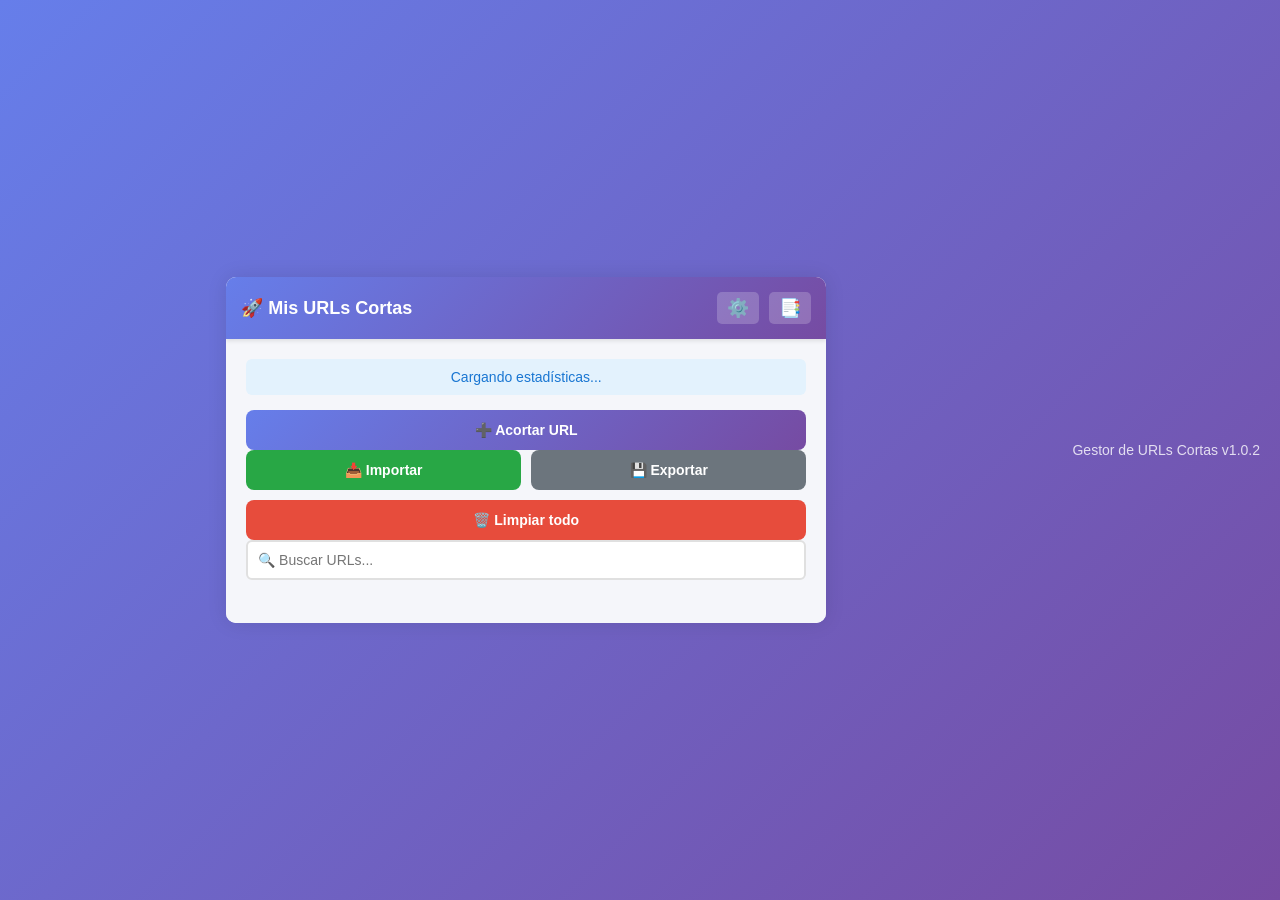
==== url_shortener_extension/popup.html @ 9f5bec4b "Add files via upload" ====
<!DOCTYPE html>
<html>
<head>
    <meta charset="UTF-8">
    <meta name="viewport" content="width=device-width, initial-scale=1.0">
    <title>Gestor de URLs Cortas</title>
    <style>
        body {
            margin: 0;
            padding: 0;
            font-family: -apple-system, BlinkMacSystemFont, 'Segoe UI', Roboto, Arial, sans-serif;
            background: #f5f6fa;
            min-height: 100vh;
        }
        
        /* Contenedor principal - centrado en pantallas grandes */
        .main-container {
            width: 100%;
            max-width: 600px;
            margin: 0 auto;
            background: white;
            min-height: 100vh;
            box-shadow: 0 0 20px rgba(0,0,0,0.1);
        }
        
        /* En popup mantiene ancho fijo */
        @media (max-width: 600px) {
            .main-container {
                width: 400px;
                min-height: 100px;
                box-shadow: none;
            }
        }
        
        /* Detectar si es popup o pestaña */
        @media (min-height: 600px) {
            body {
                background: linear-gradient(135deg, #667eea 0%, #764ba2 100%);
                display: flex;
                align-items: center;
                justify-content: center;
            }
            
            .main-container {
                margin: 20px auto;
                border-radius: 10px;
                overflow: hidden;
                min-height: auto;
                max-height: 90vh;
                overflow-y: auto;
            }
        }
        
        .header {
            background: linear-gradient(135deg, #667eea 0%, #764ba2 100%);
            color: white;
            padding: 15px;
            box-shadow: 0 2px 4px rgba(0,0,0,0.1);
            display: flex;
            justify-content: space-between;
            align-items: center;
            position: sticky;
            top: 0;
            z-index: 100;
        }
        
        .header h3 {
            margin: 0;
            font-size: 18px;
            display: flex;
            align-items: center;
            gap: 8px;
        }
        
        .header-buttons {
            display: flex;
            gap: 10px;
        }
        
        .header-btn {
            background: rgba(255,255,255,0.2);
            border: none;
            color: white;
            cursor: pointer;
            font-size: 18px;
            padding: 5px 10px;
            border-radius: 5px;
            transition: background 0.2s;
        }
        
        .header-btn:hover {
            background: rgba(255,255,255,0.3);
        }
        
        .content {
            padding: 15px;
            background: #f5f6fa;
            min-height: calc(100vh - 70px);
        }
        
        /* En vista de pestaña, ajustar el contenido */
        @media (min-height: 600px) {
            .content {
                min-height: auto;
                padding: 20px;
            }
        }
        
        .button-group {
            display: grid;
            grid-template-columns: 1fr 1fr;
            gap: 10px;
            margin-bottom: 10px;
        }
        
        .url-item {
            background: white;
            padding: 12px;
            margin-bottom: 10px;
            border-radius: 8px;
            box-shadow: 0 2px 4px rgba(0,0,0,0.05);
            cursor: pointer;
            transition: all 0.3s ease-out;
            position: relative;
            overflow: hidden;
        }
        
        .url-item:hover {
            box-shadow: 0 4px 8px rgba(0,0,0,0.1);
            transform: translateY(-1px);
        }
        
        .url-item.deleting {
            animation: slideOut 0.3s ease-out forwards;
        }
        
        @keyframes slideOut {
            to {
                opacity: 0;
                transform: translateX(-100%);
            }
        }
        
        .url-header {
            display: flex;
            align-items: center;
            gap: 10px;
            margin-bottom: 5px;
            padding-right: 70px;
        }
        
        .favicon {
            width: 16px;
            height: 16px;
            flex-shrink: 0;
        }
        
        .url-title {
            font-weight: 600;
            color: #2c3e50;
            flex: 1;
            overflow: hidden;
            text-overflow: ellipsis;
            white-space: nowrap;
        }
        
        .url-short {
            color: #667eea;
            font-size: 13px;
            font-family: monospace;
            margin: 5px 0;
        }
        
        .url-original {
            font-size: 12px;
            color: #666;
            margin-top: 4px;
            overflow: hidden;
            text-overflow: ellipsis;
            white-space: nowrap;
        }
        
        .url-actions {
            position: absolute;
            top: 12px;
            right: 12px;
            display: flex;
            gap: 5px;
        }
        
        .btn-action {
            background: none;
            border: none;
            cursor: pointer;
            padding: 5px;
            border-radius: 4px;
            color: #7f8c8d;
            transition: all 0.2s;
            font-size: 16px;
        }
        
        .btn-action:hover {
            background: #f0f0f0;
            color: #2c3e50;
        }
        
        .btn-delete:hover {
            background: #fee;
            color: #e74c3c;
        }
        
        .btn-delete.confirm-delete {
            background: #e74c3c;
            color: white;
            animation: pulse 0.5s ease-in-out;
        }
        
        @keyframes pulse {
            0% { transform: scale(1); }
            50% { transform: scale(1.1); }
            100% { transform: scale(1); }
        }
        
        button {
            width: 100%;
            padding: 12px;
            background: linear-gradient(135deg, #667eea 0%, #764ba2 100%);
            color: white;
            border: none;
            border-radius: 8px;
            cursor: pointer;
            font-weight: 600;
            font-size: 14px;
            transition: all 0.2s;
        }
        
        button:hover:not(:disabled) {
            opacity: 0.9;
            transform: translateY(-1px);
        }
        
        button:disabled {
            opacity: 0.6;
            cursor: not-allowed;
        }
        
        .btn-secondary {
            background: #6c757d;
        }
        
        .btn-success {
            background: #28a745;
        }
        
        .btn-info {
            background: #17a2b8;
        }
        
        .btn-danger {
            background: #e74c3c !important;
        }
        
        .btn-danger:hover {
            background: #c0392b !important;
        }
        
        .confirm-clear {
            animation: pulseButton 1s infinite;
        }
        
        @keyframes pulseButton {
            0% { transform: scale(1); }
            50% { transform: scale(1.02); }
            100% { transform: scale(1); }
        }
        
        input {
            width: 100%;
            padding: 10px;
            margin-bottom: 8px;
            box-sizing: border-box;
            border: 2px solid #e0e0e0;
            border-radius: 6px;
            font-size: 14px;
        }
        
        input:focus {
            outline: none;
            border-color: #667eea;
        }
        
        #addForm, #apiConfig {
            display: none;
            margin-bottom: 15px;
            padding: 15px;
            background: white;
            border-radius: 8px;
            box-shadow: 0 2px 4px rgba(0,0,0,0.05);
            animation: slideDown 0.3s ease-out;
        }
        
        #apiConfig {
            background: #fff3cd;
            border: 1px solid #ffeaa7;
        }
        
        #apiConfig h4 {
            margin-top: 0;
            margin-bottom: 10px;
            color: #856404;
            font-size: 16px;
        }
        
        #apiConfig small {
            display: block;
            margin-top: 5px;
            color: #856404;
            font-size: 12px;
        }
        
        #saveTokenBtn {
            margin-top: 10px;
            background: #ffc107 !important;
            color: #212529 !important;
        }
        
        #saveTokenBtn:hover {
            background: #e0a800 !important;
        }
        
        @keyframes slideDown {
            from {
                opacity: 0;
                transform: translateY(-20px);
            }
            to {
                opacity: 1;
                transform: translateY(0);
            }
        }
        
        .empty-state {
            text-align: center;
            padding: 40px 20px;
            color: #7f8c8d;
            animation: fadeIn 0.5s ease-out;
        }
        
        @keyframes fadeIn {
            from { opacity: 0; }
            to { opacity: 1; }
        }
        
        .empty-state-icon {
            font-size: 48px;
            margin-bottom: 10px;
            opacity: 0.3;
        }
        
        .stats {
            background: #e3f2fd;
            padding: 10px;
            border-radius: 6px;
            margin-bottom: 15px;
            text-align: center;
            font-size: 14px;
            color: #1976d2;
        }
        
        .search-box {
            margin-bottom: 15px;
        }
        
        .search-input {
            width: 100%;
            padding: 10px;
            border: 2px solid #e0e0e0;
            border-radius: 6px;
            font-size: 14px;
            background: white;
        }
        
        .loading {
            text-align: center;
            padding: 20px;
            color: #7f8c8d;
        }
        
        .error {
            color: #e74c3c;
            font-size: 12px;
            margin-top: 5px;
            padding: 5px;
            background: #fee;
            border-radius: 4px;
        }
        
        .copy-toast {
            position: fixed;
            bottom: 20px;
            left: 50%;
            transform: translateX(-50%);
            background: #4caf50;
            color: white;
            padding: 10px 20px;
            border-radius: 6px;
            font-size: 14px;
            animation: slideUp 0.3s ease-out;
            z-index: 1000;
            box-shadow: 0 2px 5px rgba(0,0,0,0.2);
            white-space: pre-line;
        }
        
        @keyframes slideUp {
            from {
                opacity: 0;
                transform: translate(-50%, 10px);
            }
            to {
                opacity: 1;
                transform: translate(-50%, 0);
            }
        }
        
        #fileInput {
            display: none;
        }
        
        /* Footer solo en vista de pestaña */
        .footer {
            display: none;
        }
        
        @media (min-height: 600px) {
            .footer {
                display: block;
                text-align: center;
                padding: 20px;
                color: rgba(255,255,255,0.8);
                font-size: 14px;
            }
        }
    </style>
</head>
<body>
    <div class="main-container">
        <div class="header">
            <h3>🚀 Mis URLs Cortas</h3>
            <div class="header-buttons">
                <button class="header-btn" id="configBtn" title="Configuración">⚙️</button>
                <button class="header-btn" id="openInTab" title="Abrir en pestaña">📑</button>
            </div>
        </div>
        
        <div class="content">
            <div class="stats" id="stats">
                Cargando estadísticas...
            </div>
            
            <button id="toggleBtn">➕ Acortar URL</button>
            
            <div id="apiConfig">
                <h4>🔑 Configuración API</h4>
                <input type="text" id="apiToken" placeholder="Tu token API (obligatorio)">
                <small>
                    Obtén tu token en el panel de usuario del sitio para poder crear y eliminar URLs
                </small>
                <button id="saveTokenBtn">💾 Guardar Token</button>
            </div>
            
            <div id="addForm">
                <input type="url" id="shortUrl" placeholder="https://ejemplo.com/pagina-muy-larga-que-quieres-acortar">
                <input type="text" id="title" placeholder="Título descriptivo (opcional)">
                <button id="saveBtn">🚀 Acortar URL</button>
                <div id="loadingMsg" class="loading" style="display: none;">
                    ⏳ Creando URL corta...
                </div>
                <div id="errorMsg" class="error" style="display: none;"></div>
            </div>
            
            <div class="button-group">
                <button id="importApiBtn" class="btn-success">📥 Importar</button>
                <button id="exportBtn" class="btn-secondary">💾 Exportar</button>
            </div>
            
            <button id="clearBtn" class="btn-danger">🗑️ Limpiar todo</button>
            
            <input type="file" id="fileInput" accept=".json">
            
            <div class="search-box">
                <input type="text" class="search-input" id="searchInput" placeholder="🔍 Buscar URLs...">
            </div>
            
            <div id="urlList"></div>
        </div>
    </div>
    
    <div class="footer">
        <p>Gestor de URLs Cortas v1.0.2</p>
    </div>
    
    <script src="popup.js"></script>
</body>
</html>
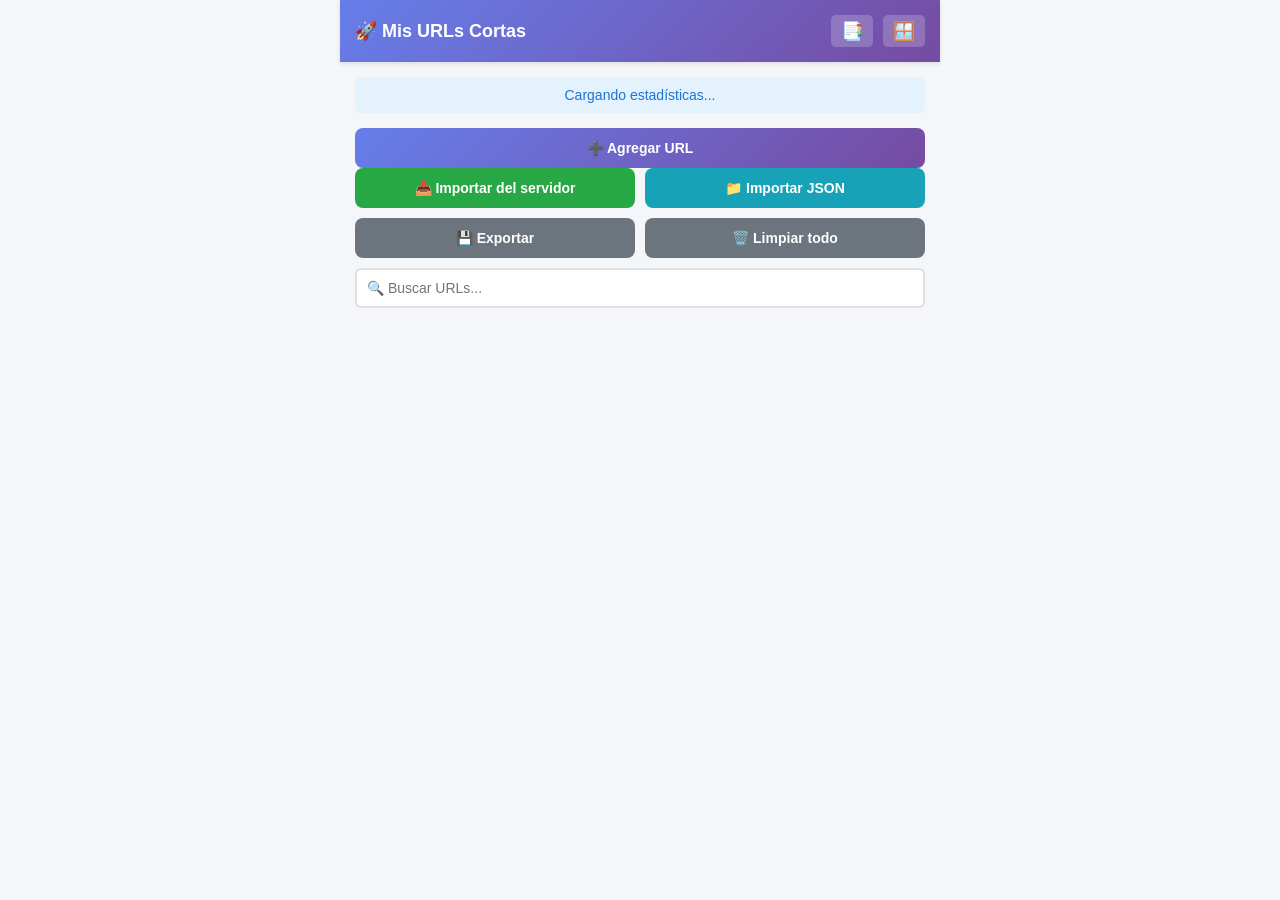
==== commit b495c3c6: "Add files via upload" ====
--- a/url_shortener_extension/popup.html
+++ b/url_shortener_extension/popup.html
@@ -2,53 +2,14 @@
 <html>
 <head>
     <meta charset="UTF-8">
-    <meta name="viewport" content="width=device-width, initial-scale=1.0">
-    <title>Gestor de URLs Cortas</title>
     <style>
         body {
+            width: 400px;
+            min-height: 100px;
+            padding: 0;
             margin: 0;
-            padding: 0;
             font-family: -apple-system, BlinkMacSystemFont, 'Segoe UI', Roboto, Arial, sans-serif;
             background: #f5f6fa;
-            min-height: 100vh;
-        }
-        
-        /* Contenedor principal - centrado en pantallas grandes */
-        .main-container {
-            width: 100%;
-            max-width: 600px;
-            margin: 0 auto;
-            background: white;
-            min-height: 100vh;
-            box-shadow: 0 0 20px rgba(0,0,0,0.1);
-        }
-        
-        /* En popup mantiene ancho fijo */
-        @media (max-width: 600px) {
-            .main-container {
-                width: 400px;
-                min-height: 100px;
-                box-shadow: none;
-            }
-        }
-        
-        /* Detectar si es popup o pestaña */
-        @media (min-height: 600px) {
-            body {
-                background: linear-gradient(135deg, #667eea 0%, #764ba2 100%);
-                display: flex;
-                align-items: center;
-                justify-content: center;
-            }
-            
-            .main-container {
-                margin: 20px auto;
-                border-radius: 10px;
-                overflow: hidden;
-                min-height: auto;
-                max-height: 90vh;
-                overflow-y: auto;
-            }
         }
         
         .header {
@@ -59,9 +20,6 @@
             display: flex;
             justify-content: space-between;
             align-items: center;
-            position: sticky;
-            top: 0;
-            z-index: 100;
         }
         
         .header h3 {
@@ -94,16 +52,6 @@
         
         .content {
             padding: 15px;
-            background: #f5f6fa;
-            min-height: calc(100vh - 70px);
-        }
-        
-        /* En vista de pestaña, ajustar el contenido */
-        @media (min-height: 600px) {
-            .content {
-                min-height: auto;
-                padding: 20px;
-            }
         }
         
         .button-group {
@@ -119,10 +67,9 @@
             margin-bottom: 10px;
             border-radius: 8px;
             box-shadow: 0 2px 4px rgba(0,0,0,0.05);
-            cursor: pointer;
-            transition: all 0.3s ease-out;
+            cursor: move;
+            transition: all 0.2s;
             position: relative;
-            overflow: hidden;
         }
         
         .url-item:hover {
@@ -130,15 +77,12 @@
             transform: translateY(-1px);
         }
         
-        .url-item.deleting {
-            animation: slideOut 0.3s ease-out forwards;
-        }
-        
-        @keyframes slideOut {
-            to {
-                opacity: 0;
-                transform: translateX(-100%);
-            }
+        .url-item:active {
+            cursor: grabbing;
+        }
+        
+        .url-item.dragging {
+            opacity: 0.5;
         }
         
         .url-header {
@@ -169,15 +113,18 @@
             font-size: 13px;
             font-family: monospace;
             margin: 5px 0;
+            display: flex;
+            align-items: center;
+            gap: 5px;
         }
         
         .url-original {
+            color: #7f8c8d;
             font-size: 12px;
-            color: #666;
-            margin-top: 4px;
             overflow: hidden;
             text-overflow: ellipsis;
             white-space: nowrap;
+            margin: 5px 0;
         }
         
         .url-actions {
@@ -234,7 +181,7 @@
             transition: all 0.2s;
         }
         
-        button:hover:not(:disabled) {
+        button:hover {
             opacity: 0.9;
             transform: translateY(-1px);
         }
@@ -242,6 +189,7 @@
         button:disabled {
             opacity: 0.6;
             cursor: not-allowed;
+            transform: none;
         }
         
         .btn-secondary {
@@ -254,24 +202,6 @@
         
         .btn-info {
             background: #17a2b8;
-        }
-        
-        .btn-danger {
-            background: #e74c3c !important;
-        }
-        
-        .btn-danger:hover {
-            background: #c0392b !important;
-        }
-        
-        .confirm-clear {
-            animation: pulseButton 1s infinite;
-        }
-        
-        @keyframes pulseButton {
-            0% { transform: scale(1); }
-            50% { transform: scale(1.02); }
-            100% { transform: scale(1); }
         }
         
         input {
@@ -282,6 +212,7 @@
             border: 2px solid #e0e0e0;
             border-radius: 6px;
             font-size: 14px;
+            transition: border-color 0.2s;
         }
         
         input:focus {
@@ -289,66 +220,41 @@
             border-color: #667eea;
         }
         
-        #addForm, #apiConfig {
+        #addForm {
             display: none;
             margin-bottom: 15px;
             padding: 15px;
             background: white;
             border-radius: 8px;
             box-shadow: 0 2px 4px rgba(0,0,0,0.05);
-            animation: slideDown 0.3s ease-out;
-        }
-        
-        #apiConfig {
-            background: #fff3cd;
-            border: 1px solid #ffeaa7;
-        }
-        
-        #apiConfig h4 {
-            margin-top: 0;
-            margin-bottom: 10px;
-            color: #856404;
-            font-size: 16px;
-        }
-        
-        #apiConfig small {
-            display: block;
-            margin-top: 5px;
-            color: #856404;
-            font-size: 12px;
-        }
-        
-        #saveTokenBtn {
-            margin-top: 10px;
-            background: #ffc107 !important;
-            color: #212529 !important;
-        }
-        
-        #saveTokenBtn:hover {
-            background: #e0a800 !important;
-        }
-        
-        @keyframes slideDown {
-            from {
-                opacity: 0;
-                transform: translateY(-20px);
-            }
-            to {
-                opacity: 1;
-                transform: translateY(0);
-            }
+        }
+        
+        .loading {
+            text-align: center;
+            padding: 20px;
+            color: #7f8c8d;
+        }
+        
+        .loading-spinner {
+            display: inline-block;
+            width: 20px;
+            height: 20px;
+            border: 3px solid #f3f3f3;
+            border-top: 3px solid #667eea;
+            border-radius: 50%;
+            animation: spin 1s linear infinite;
+            margin-right: 10px;
+        }
+        
+        @keyframes spin {
+            0% { transform: rotate(0deg); }
+            100% { transform: rotate(360deg); }
         }
         
         .empty-state {
             text-align: center;
             padding: 40px 20px;
             color: #7f8c8d;
-            animation: fadeIn 0.5s ease-out;
-        }
-        
-        @keyframes fadeIn {
-            from { opacity: 0; }
-            to { opacity: 1; }
         }
         
         .empty-state-icon {
@@ -357,33 +263,12 @@
             opacity: 0.3;
         }
         
-        .stats {
+        .domain-tag {
             background: #e3f2fd;
-            padding: 10px;
-            border-radius: 6px;
-            margin-bottom: 15px;
-            text-align: center;
-            font-size: 14px;
             color: #1976d2;
-        }
-        
-        .search-box {
-            margin-bottom: 15px;
-        }
-        
-        .search-input {
-            width: 100%;
-            padding: 10px;
-            border: 2px solid #e0e0e0;
-            border-radius: 6px;
-            font-size: 14px;
-            background: white;
-        }
-        
-        .loading {
-            text-align: center;
-            padding: 20px;
-            color: #7f8c8d;
+            padding: 2px 6px;
+            border-radius: 4px;
+            font-size: 11px;
         }
         
         .error {
@@ -408,7 +293,6 @@
             animation: slideUp 0.3s ease-out;
             z-index: 1000;
             box-shadow: 0 2px 5px rgba(0,0,0,0.2);
-            white-space: pre-line;
         }
         
         @keyframes slideUp {
@@ -422,81 +306,89 @@
             }
         }
         
+        .search-box {
+            margin-bottom: 15px;
+        }
+        
+        .search-input {
+            width: 100%;
+            padding: 10px;
+            border: 2px solid #e0e0e0;
+            border-radius: 6px;
+            font-size: 14px;
+        }
+        
+        .search-input:focus {
+            outline: none;
+            border-color: #667eea;
+        }
+        
+        .stats {
+            background: #e3f2fd;
+            padding: 10px;
+            border-radius: 6px;
+            margin-bottom: 15px;
+            text-align: center;
+            font-size: 14px;
+            color: #1976d2;
+        }
+        
+        /* Para cuando se abre en ventana completa */
+        @media (min-width: 600px) {
+            body {
+                width: 100%;
+                max-width: 600px;
+                margin: 0 auto;
+            }
+        }
+        
+        /* Ocultar input de archivo */
         #fileInput {
             display: none;
-        }
-        
-        /* Footer solo en vista de pestaña */
-        .footer {
-            display: none;
-        }
-        
-        @media (min-height: 600px) {
-            .footer {
-                display: block;
-                text-align: center;
-                padding: 20px;
-                color: rgba(255,255,255,0.8);
-                font-size: 14px;
-            }
         }
     </style>
 </head>
 <body>
-    <div class="main-container">
-        <div class="header">
-            <h3>🚀 Mis URLs Cortas</h3>
-            <div class="header-buttons">
-                <button class="header-btn" id="configBtn" title="Configuración">⚙️</button>
-                <button class="header-btn" id="openInTab" title="Abrir en pestaña">📑</button>
-            </div>
-        </div>
-        
-        <div class="content">
-            <div class="stats" id="stats">
-                Cargando estadísticas...
-            </div>
-            
-            <button id="toggleBtn">➕ Acortar URL</button>
-            
-            <div id="apiConfig">
-                <h4>🔑 Configuración API</h4>
-                <input type="text" id="apiToken" placeholder="Tu token API (obligatorio)">
-                <small>
-                    Obtén tu token en el panel de usuario del sitio para poder crear y eliminar URLs
-                </small>
-                <button id="saveTokenBtn">💾 Guardar Token</button>
-            </div>
-            
-            <div id="addForm">
-                <input type="url" id="shortUrl" placeholder="https://ejemplo.com/pagina-muy-larga-que-quieres-acortar">
-                <input type="text" id="title" placeholder="Título descriptivo (opcional)">
-                <button id="saveBtn">🚀 Acortar URL</button>
-                <div id="loadingMsg" class="loading" style="display: none;">
-                    ⏳ Creando URL corta...
-                </div>
-                <div id="errorMsg" class="error" style="display: none;"></div>
-            </div>
-            
-            <div class="button-group">
-                <button id="importApiBtn" class="btn-success">📥 Importar</button>
-                <button id="exportBtn" class="btn-secondary">💾 Exportar</button>
-            </div>
-            
-            <button id="clearBtn" class="btn-danger">🗑️ Limpiar todo</button>
-            
-            <input type="file" id="fileInput" accept=".json">
-            
-            <div class="search-box">
-                <input type="text" class="search-input" id="searchInput" placeholder="🔍 Buscar URLs...">
-            </div>
-            
-            <div id="urlList"></div>
+    <div class="header">
+        <h3>🚀 Mis URLs Cortas</h3>
+        <div class="header-buttons">
+            <button class="header-btn" id="openInTab" title="Abrir en pestaña">📑</button>
+            <button class="header-btn" id="openInWindow" title="Abrir en ventana">🪟</button>
         </div>
     </div>
     
-    <div class="footer">
-        <p>Gestor de URLs Cortas v1.0.2</p>
+    <div class="content">
+        <div class="stats" id="stats">
+            Cargando estadísticas...
+        </div>
+        
+        <button id="toggleBtn">➕ Agregar URL</button>
+        
+        <div id="addForm">
+            <input type="text" id="shortUrl" placeholder="Pega cualquier URL para acortar o guardar">
+            <input type="text" id="title" placeholder="Título (opcional)">
+            <button id="saveBtn">💾 Guardar</button>
+            <div id="loadingMsg" class="loading" style="display: none;">
+                <div class="loading-spinner"></div>
+                <span>Procesando URL...</span>
+            </div>
+            <div id="errorMsg" class="error" style="display: none;"></div>
+        </div>
+        
+        <div class="button-group">
+            <button id="importApiBtn" class="btn-success">📥 Importar del servidor</button>
+            <button id="importFileBtn" class="btn-info">📁 Importar JSON</button>
+            <button id="exportBtn" class="btn-secondary">💾 Exportar</button>
+            <button id="clearBtn" class="btn-secondary">🗑️ Limpiar todo</button>
+        </div>
+        
+        <input type="file" id="fileInput" accept=".json">
+        
+        <div class="search-box">
+            <input type="text" class="search-input" id="searchInput" placeholder="🔍 Buscar URLs...">
+        </div>
+        
+        <div id="urlList"></div>
     </div>
     
     <script src="popup.js"></script>
